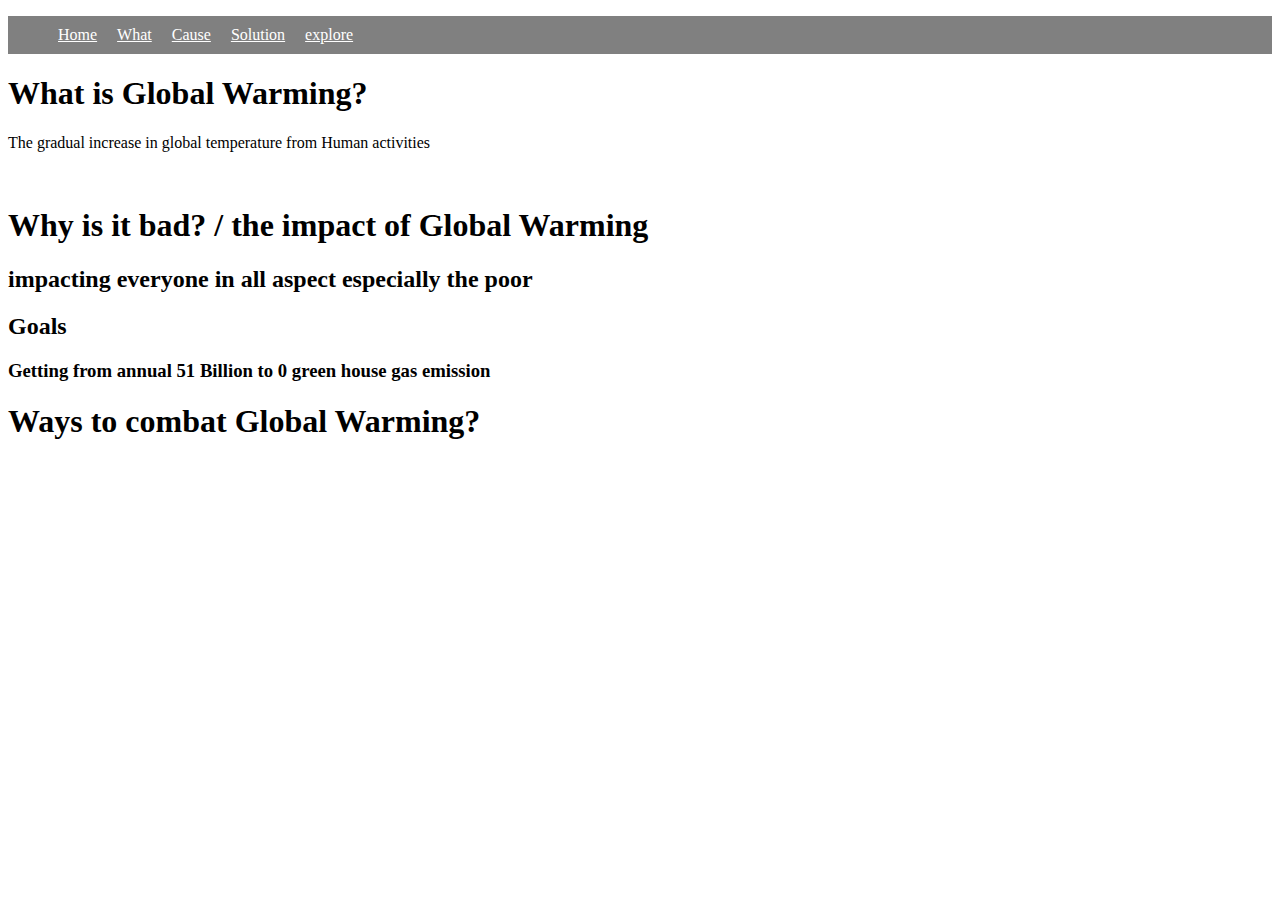
==== index.html @ 82d41347 "First draft" ====
<!DOCTYPE html>
<html lang="en">
<head>
    <meta charset="UTF-8">
    <meta http-equiv="X-UA-Compatible" content="IE=edge">
    <meta name="viewport" content="width=device-width, initial-scale=1.0">
    <title>Learn about Global Warming</title>
    <link rel="stylesheet" href="main.css">
</head>
<body>
<ul>
    <li><a href="index.html">Home</a></li>
    <li><a href="index.html">What</a></li>
    <li><a href="index.html">Cause</a></li>
    <li><a href="index.html">Solution</a></li>
    <li><a href="index.html">explore</a></li>
</ul>

    <h1>What is Global Warming?</h1>
    <P>The gradual increase in global temperature from Human activities</P>
    <br>

    <h1>Why is it bad? / the impact of Global Warming</h1>

    <h2>impacting everyone in all aspect especially the poor</h2>

    <h2>Goals</h2>
    <h3>Getting from annual 51 Billion to 0 green house gas emission</h3>    
    

    <h1>Ways to combat Global Warming?</h1>
</body>
</html>
---- main.css ----
ul {
    list-style-type: none;
    overflow: hidden;
    background-color: grey;
}

li {
    float: left;
}

li a{
    display: block;
    color: white;
    text-align: center;
    padding: 10px 10px;
}

li a:hover{
    background-color: black;
}
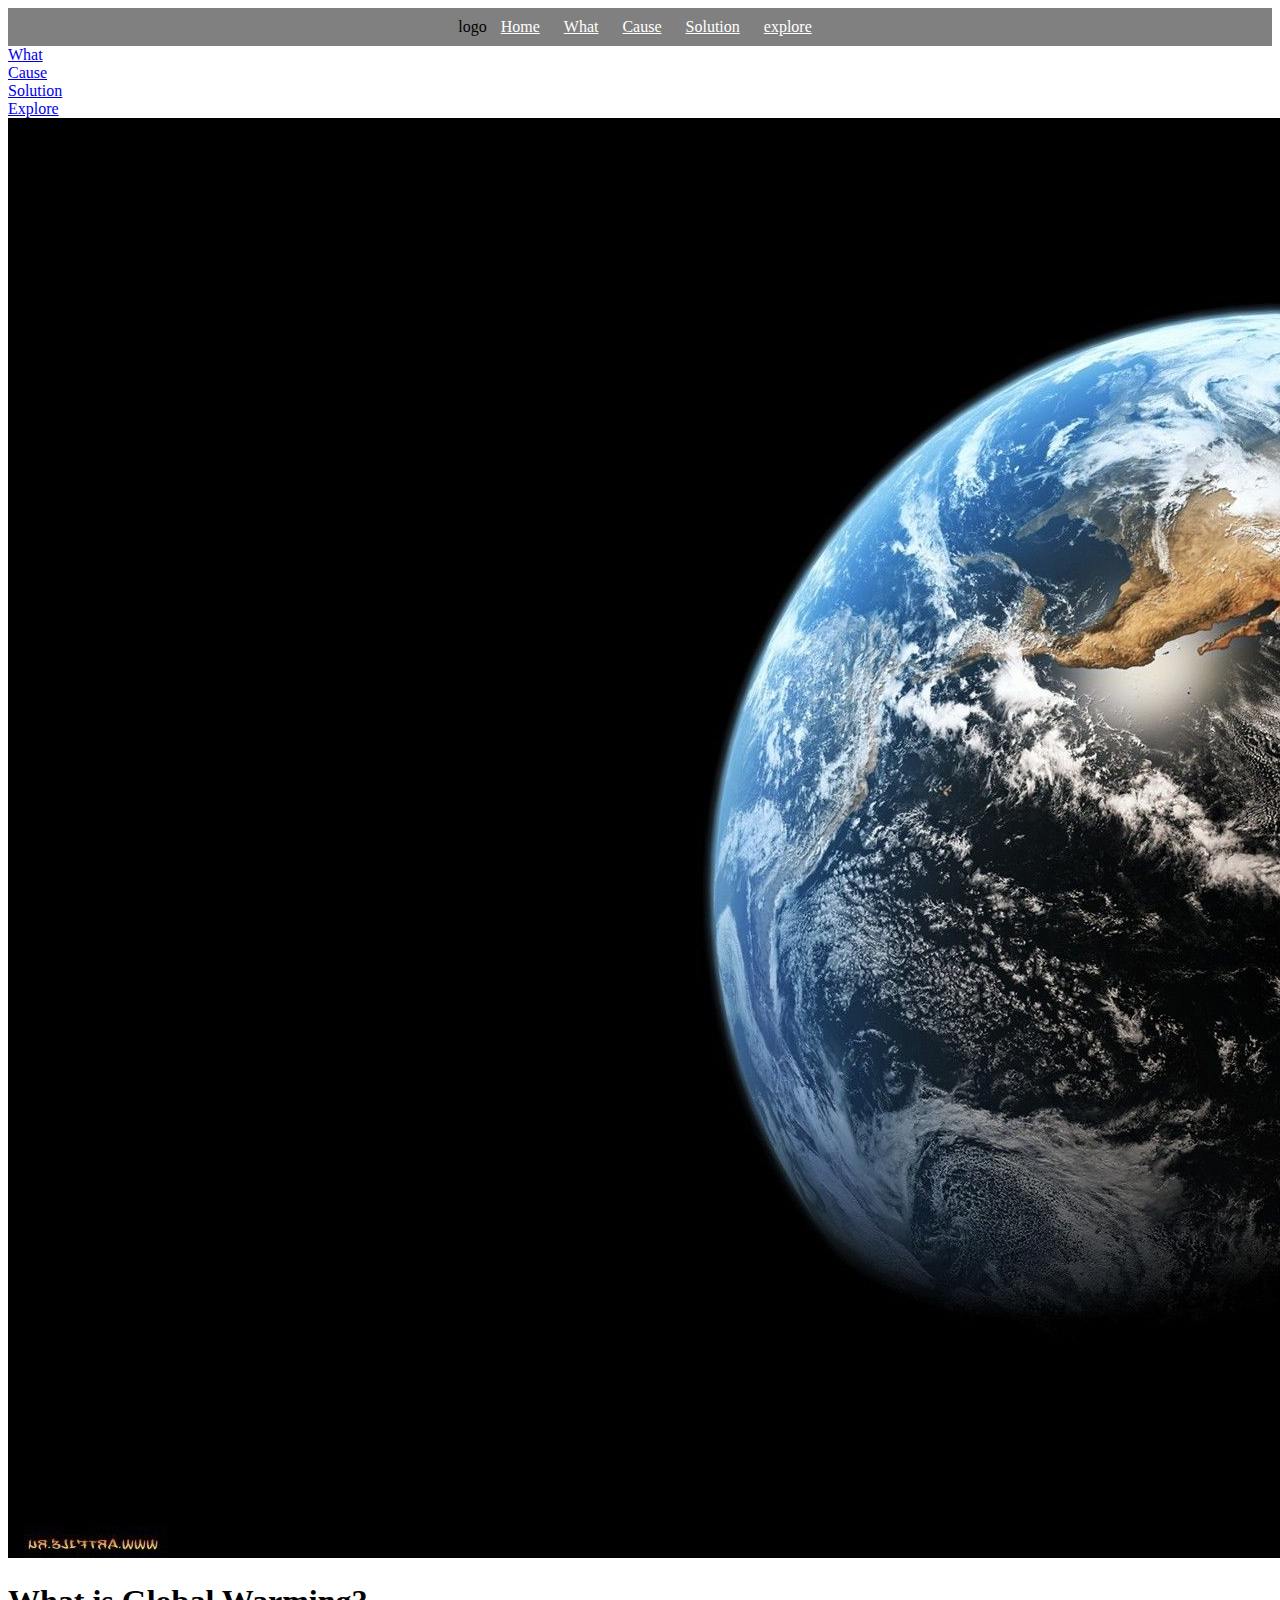
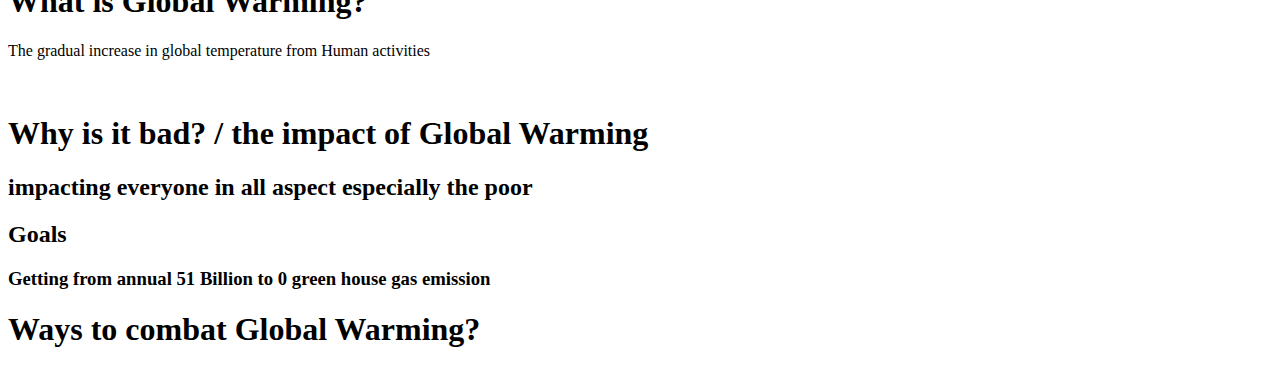
==== commit 1838dafe: "draft2" ====
--- a/index.html
+++ b/index.html
@@ -8,13 +8,22 @@
     <link rel="stylesheet" href="main.css">
 </head>
 <body>
-<ul>
+<nav>
+    <li>logo</li>
     <li><a href="index.html">Home</a></li>
     <li><a href="index.html">What</a></li>
     <li><a href="index.html">Cause</a></li>
     <li><a href="index.html">Solution</a></li>
     <li><a href="index.html">explore</a></li>
-</ul>
+</nav>
+
+<section>
+    <li><a href="index.html">What</a></li>
+    <li><a href="index.html">Cause</a></li>
+    <li><a href="index.html">Solution</a></li>
+    <li><a href="index.html">Explore</a></li>
+    <img src="Earth.jpg" />
+</section>
 
     <h1>What is Global Warming?</h1>
     <P>The gradual increase in global temperature from Human activities</P>
--- a/main.css
+++ b/main.css
@@ -1,20 +1,25 @@
-ul {
+nav {
     list-style-type: none;
     overflow: hidden;
     background-color: grey;
+    text-align: center;
 }
 
-li {
-    float: left;
+nav li {
+    display: inline;
 }
 
-li a{
-    display: block;
+nav li a{
+    display: inline-block;
     color: white;
     text-align: center;
     padding: 10px 10px;
 }
 
-li a:hover{
+nav li a:hover{
     background-color: black;
+}
+
+.world{
+    background-image: url(Earth.jpg);
 }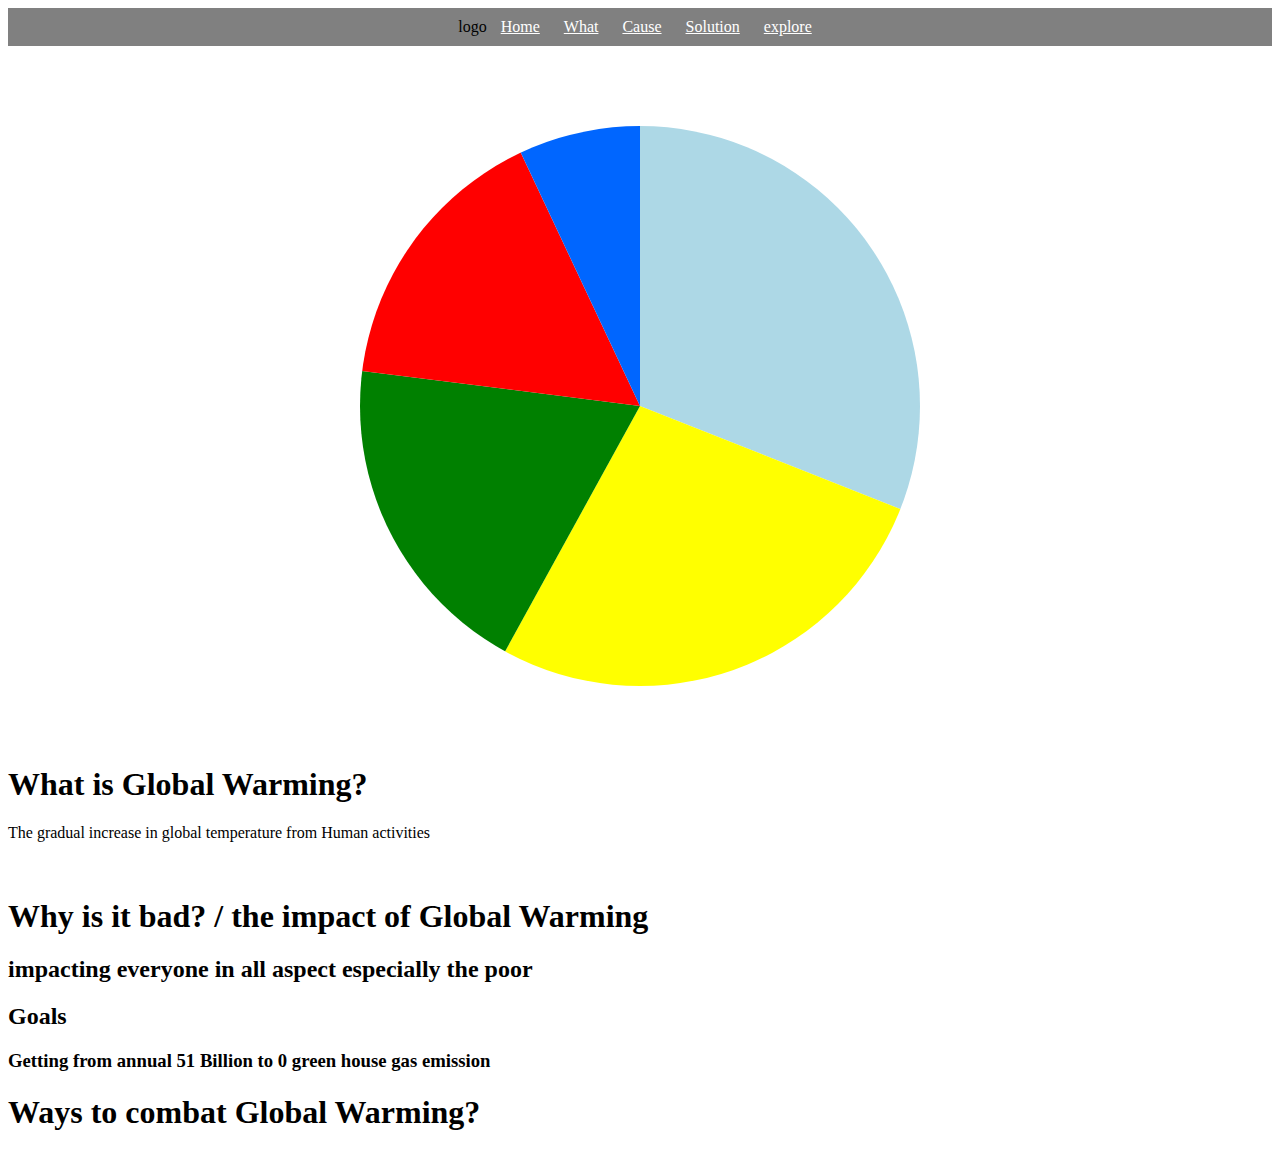
==== commit ecf222f6: "add pie" ====
--- a/index.html
+++ b/index.html
@@ -18,11 +18,13 @@
 </nav>
 
 <section>
-    <li><a href="index.html">What</a></li>
-    <li><a href="index.html">Cause</a></li>
-    <li><a href="index.html">Solution</a></li>
-    <li><a href="index.html">Explore</a></li>
-    <img src="Earth.jpg" />
+    <ul class="pie">
+        <li class="slice"><a class="slice-contents" href="making_things.html">Making things</a></li>
+        <li class="slice"><a class="slice-contents" href="pluggin_in.html">Plugging in</a></li>
+        <li class="slice"><a class="slice-contents" href="growing_things.html">Growing Things</a></li>
+        <li class="slice"><a class="slice-contents" href="getting_around.html">Getting Around</a></li>
+        <li class="slice"><a class="slice-contents" href="regulation.html">Keeping warm and cool</a></li>
+    </ul>
 </section>
 
     <h1>What is Global Warming?</h1>
--- a/main.css
+++ b/main.css
@@ -22,4 +22,79 @@
 
 .world{
     background-image: url(Earth.jpg);
+}
+
+.pie {
+    overflow: hidden;
+    position: relative;
+    margin: 5em auto;
+    border: black;
+    padding: 0;
+    width: 35em; height: 35em;
+    border-radius: 50%;
+    list-style: none;
+}
+
+.slice{
+    overflow: hidden;
+    position: absolute;
+    top: 0;
+    right: 0;
+    width: 50%; height: 50%;
+    transform-origin: 0% 100%;
+}
+.slice-contents{
+    position: absolute;
+    left: -100%;
+    width: 200%; height: 200%;
+    border-radius: 50%;
+}
+
+.slice:nth-child(1){
+    transform: rotate(0deg) skewY(21.6deg) scale(1.2);
+}
+
+.slice:nth-child(1) .slice-contents{
+    transform: skewY(-30deg);
+        background: lightblue;
+}
+
+.slice:nth-child(2){
+    transform: rotate(111.6deg) skewY(7.2deg) scale(1.2);
+}
+
+.slice:nth-child(2) .slice-contents{
+    transform: skewY(-30deg);
+        background: yellow;
+}
+
+.slice:nth-child(3){
+    transform: rotate(208.8deg) skewY(-21.6deg) scale(1.2);
+}
+
+.slice:nth-child(3) .slice-contents{
+    transform: skewY(-30deg);
+        background: green;
+}
+
+.slice:nth-child(4){
+    transform: rotate(277.2deg) skewY(-32.4deg) scale(1.2);
+}
+
+.slice:nth-child(4) .slice-contents{
+    transform: skewY(-30deg);
+        background: red;
+}
+
+.slice:nth-child(5){
+    transform: rotate(334.8deg) skewY(-64.8deg) scale(1.2);
+}
+
+.slice:nth-child(5) .slice-contents{
+    transform: skewY(-30deg);
+        background: rgb(0, 102, 255);
+}
+
+.slice:hover .slice-contents{
+    background: grey;
 }